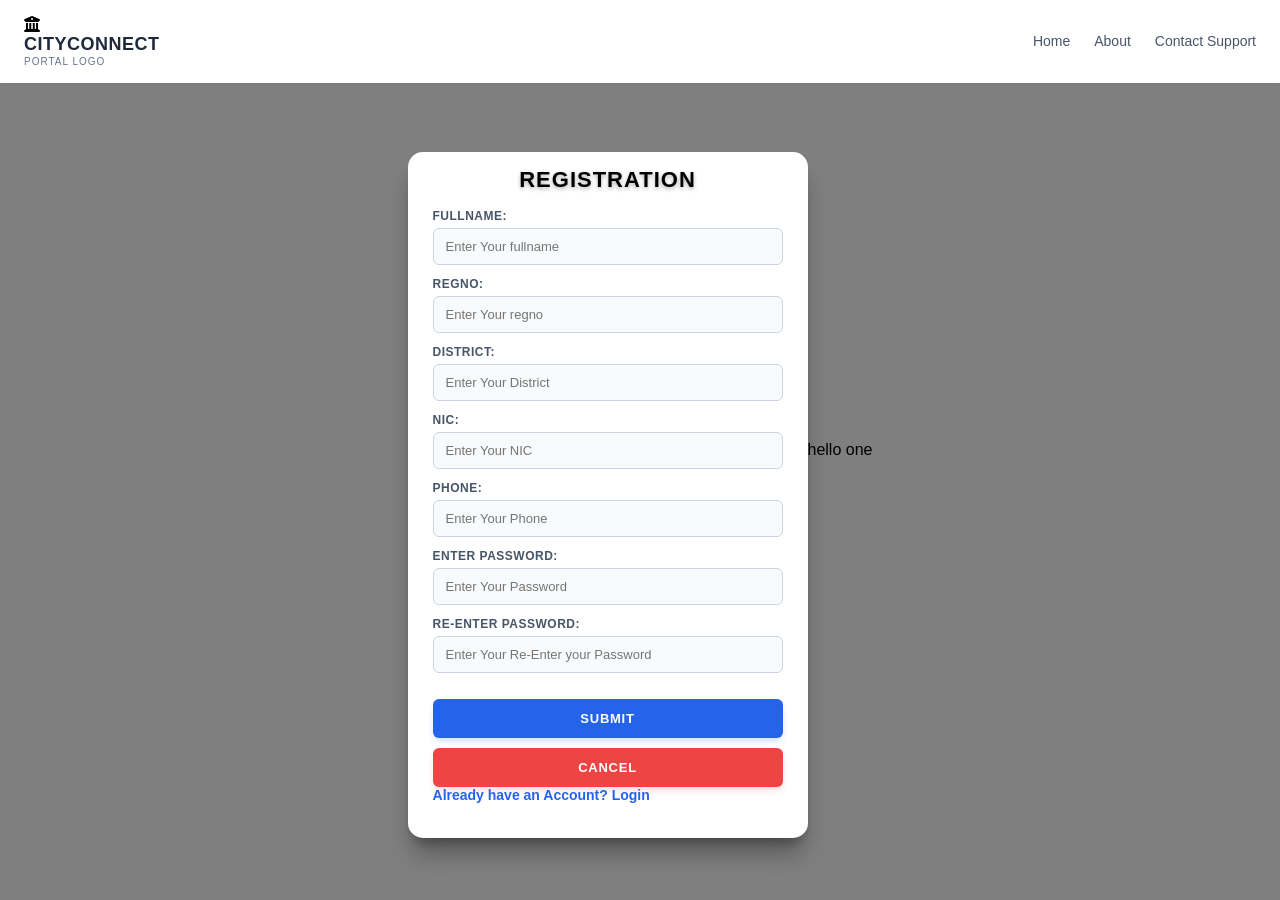
==== citizen/registration.html @ b22a67eb "add main,citizen files and folders" ====
<!DOCTYPE html>
<html lang="en">
<head>
    <meta charset="UTF-8">
    <meta name="viewport" content="width=device-width, initial-scale=1.0">
    <title>Registration Page</title>
    <link rel="stylesheet" href="citizen.css">
    <link href="https://cdnjs.cloudflare.com/ajax/libs/font-awesome/6.0.0/css/all.min.css" rel="stylesheet">
</head>
<body>
    <header>
        <div>
            <div>
                <i class="fas fa-university"></i>
            </div>
            <div>
                <h1>CITYCONNECT</h1>
                <p>Portal Logo</p>
            </div>
        </div>
        <nav>
            <a href="#">Home</a>
            <a href="#">About</a>
            <a href="#">Contact Support</a>
        </nav>
    </header>

    <div class="form-container">
        <div class="form-body-card">
            <h2>Registration</h2>
            
            <form action="registration.php" method="POST">
                
                <label for="fname">FullName:</label>
                <input type="text" name="fname" id="fname" placeholder="Enter Your fullname" >

                <label for="regno">RegNo:</label>
                <input type="text" name="regno" id="regno" placeholder="Enter Your regno" >

                <label for="district">District:</label>
                <input type="text" name="district" id="district" placeholder="Enter Your District" >

                <label for="nic">NIC:</label>
                <input type="text" name="nic" id="nic" placeholder="Enter Your NIC" >

                <label for="phone">Phone:</label>
                <input type="text" name="phone" id="phone" placeholder="Enter Your Phone" >

                <label for="password">Enter Password:</label>
                <input type="password" name="pwd" id="password" placeholder="Enter Your Password" >

                <label for="vpassword">Re-Enter Password:</label>
                <input type="password" name="vpwd" id="vpassword" placeholder="Enter Your Re-Enter your Password">

                <div class="btn-group">
                    <button type="submit" name="submit" onclick="showMessage()">Submit</button>
                    <button type="button" name="cancel" onclick="window.location.href='../main.html'">Cancel</button>
                </div>
                
                <a href="login.html">Already have an Account? Login</a>

            </form>
        </div>
    </div>
<script src="registration.js"></script>
</body>
</html>
---- citizen/citizen.css ----
/* ==========================================================================
   New Part: Top Navigation Header Styles
   ========================================================================== */
header {
    background-color: #ffffff;
    padding: 16px 24px;
    display: flex;
    justify-content: space-between;
    align-items: center;
    box-shadow: 0 1px 3px rgba(0, 0, 0, 0.05);
    width: 100%;
    position: fixed; /* Keeps the header pinned to the top of the viewport */
    top: 0;
    left: 0;
    z-index: 1000; /* Ensures it stays on top of the background image layers */
}

/* Header Text Adjustments */
header h1 {
    font-size: 18px;
    font-weight: 700;
    color: #1e293b;
    margin: 0;
    line-height: 1.2;
    letter-spacing: 0.5px;
}

header p {
    font-size: 10px;
    color: #64748b;
    text-transform: uppercase;
    letter-spacing: 1px;
    margin: 0;
}

/* Navigation Links inside the header block */
header nav {
    display: flex;
    gap: 24px;
}

header nav a {
    color: #475569 !important; /* Forces color profile over card links */
    font-weight: 500;
    text-decoration: none;
    font-size: 14px;
    margin-bottom: 0 !important; /* Removes default layout margins */
    display: inline-block;
    transition: color 0.2s ease;
}

header nav a:hover {
    color: #2563eb !important; /* Highlights blue on hover */
    text-decoration: none;
}

/* Push down container to avoid hidden content underneath fixed header */
.form-container {
    margin-top: 90px; 
}
/* ==========================================================================
   Global Reset & Main Outer Background Image
   ========================================================================== */
* {
    box-sizing: border-box;
    margin: 0;
    padding: 0;
    font-family: 'Segoe UI', Tahoma, Geneva, Verdana, sans-serif;
}

body {
    /* The main screen background displays the image with a dark overlay */
    background: linear-gradient(rgba(0, 0, 0, 0.5), rgba(0, 0, 0, 0.5)), 
                url('https://images.unsplash.com/photo-1449824913935-59a10b8d2000?auto=format&fit=crop&q=80&w=1920');
    background-size: cover;
    background-position: center;
    background-attachment: fixed;
    background-repeat: no-repeat;
    
    display: flex;
    justify-content: center;
    align-items: center;
    min-height: 100vh;
    padding: 20px;
}

/* ==========================================================================
   Outer Form Framework (Centered & Translucent)
   ========================================================================== */
.form-container {
    width: 100%;
    max-width: 400px;      /* Decreased from 460px to make the card much narrower */
    text-align: center;
    animation: fadeIn 0.4s ease-out;
}
/* Page heading styled for clean visibility over dark image background */
/* Decreased heading size and margin to save vertical space */
.form-container h2 {
    color: #000000;
    margin-bottom: 16px;   /* Reduced from 24px */
    font-size: 22px;       /* Reduced from 26px */
    font-weight: 700;
    text-align:center;
    text-transform: uppercase;
    letter-spacing: 1px;
    text-shadow: 0 2px 4px rgba(0, 0, 0, 0.3);
}

@keyframes fadeIn {
    from { opacity: 0; transform: translateY(15px); }
    to { opacity: 1; transform: translateY(0); }
}

/* ==========================================================================
   Inner Input Container Only (The White Floating Card Block)
   ========================================================================== */
.form-body-card {
    background-color: #ffffff;
    padding: 15px 25px;    /* Decreased from 35px 30px to pull inputs tighter together */
    border-radius: 15px;   /* Slightly tighter border radius to match the smaller footprint */
    box-shadow: 0 20px 25px -5px rgba(0, 0, 0, 0.3), 0 10px 10px -5px rgba(0, 0, 0, 0.2);
    text-align: left;
}

form {
    display: flex;
    flex-direction: column;
}

/* ==========================================================================
   Inputs & Labels
   ========================================================================== */
label {
    margin-bottom: 5px;
    font-size: 12px;
    font-weight: 700;
    color: #475569;
    text-transform: uppercase;
    letter-spacing: 0.5px;
}

/* Reduces space under each input so the long registration form stays compact */
input[type="text"],
input[type="email"],
input[type="password"] {
    width: 100%;
    padding: 10px 12px;    /* Decreased slightly from 12px 14px */
    margin-bottom: 12px;   /* Decreased from 20px to bring elements closer vertically */
    border: 1px solid #cbd5e1;
    border-radius: 6px;
    font-size: 13px;       /* Slightly smaller text for scaling */
    color: #1e293b;
    background-color: #f8fafc;
    transition: all 0.2s ease;
}

input:focus {
    outline: none;
    background-color: #ffffff;
    border-color: #2563eb;
    box-shadow: 0 0 0 4px rgba(37, 99, 235, 0.15);
}

/* Forgot Password / Register Redirect Links */
a {
    color: #2563eb;
    text-decoration: none;
    font-size: 14px;
    margin-bottom: 20px;
    display: inline-block;
    font-weight: 600;
    transition: color 0.2s;
}

a:hover {
    text-decoration: underline;
    color: #1d4ed8;
}

/* ==========================================================================
   Uniform Control Buttons (Identical Sizes)
   ========================================================================== */
/* Tighter spacing for the buttons at the bottom */
.btn-group {
    display: flex;
    flex-direction: column;
    gap: 10px;
    margin-top: 14px;
    width: 100%;
}

button {
    width:100%;
    padding: 12px;         /* Decreased from 14px to make buttons more compact */
    font-size: 13px;       /* Balanced font size */
    font-weight: 700;
    border: none;
    border-radius: 6px;
    cursor: pointer;
    text-transform: uppercase;
    letter-spacing: 0.75px;
    transition: all 0.2s ease;
}

button:active {
    transform: scale(0.97);
}

/* Submit Style Uniform Color */
button[type="submit"] {
    background-color: #2563eb;
    color: white;
    box-shadow: 0 4px 6px -1px rgba(37, 99, 235, 0.2);
}

button[type="submit"]:hover {
    background-color: #1d4ed8;
    box-shadow: 0 6px 12px -2px rgba(37, 99, 235, 0.3);
}

/* Cancel Style Uniform Color */
button[type="button"], button[name="cancel"] {
    background-color: #ef4444;
    color: white;
    box-shadow: 0 4px 6px -1px rgba(239, 68, 68, 0.2);
}

button[type="button"]:hover, button[name="cancel"]:hover {
    background-color: #dc2626;
    box-shadow: 0 6px 12px -2px rgba(239, 68, 68, 0.3);
}
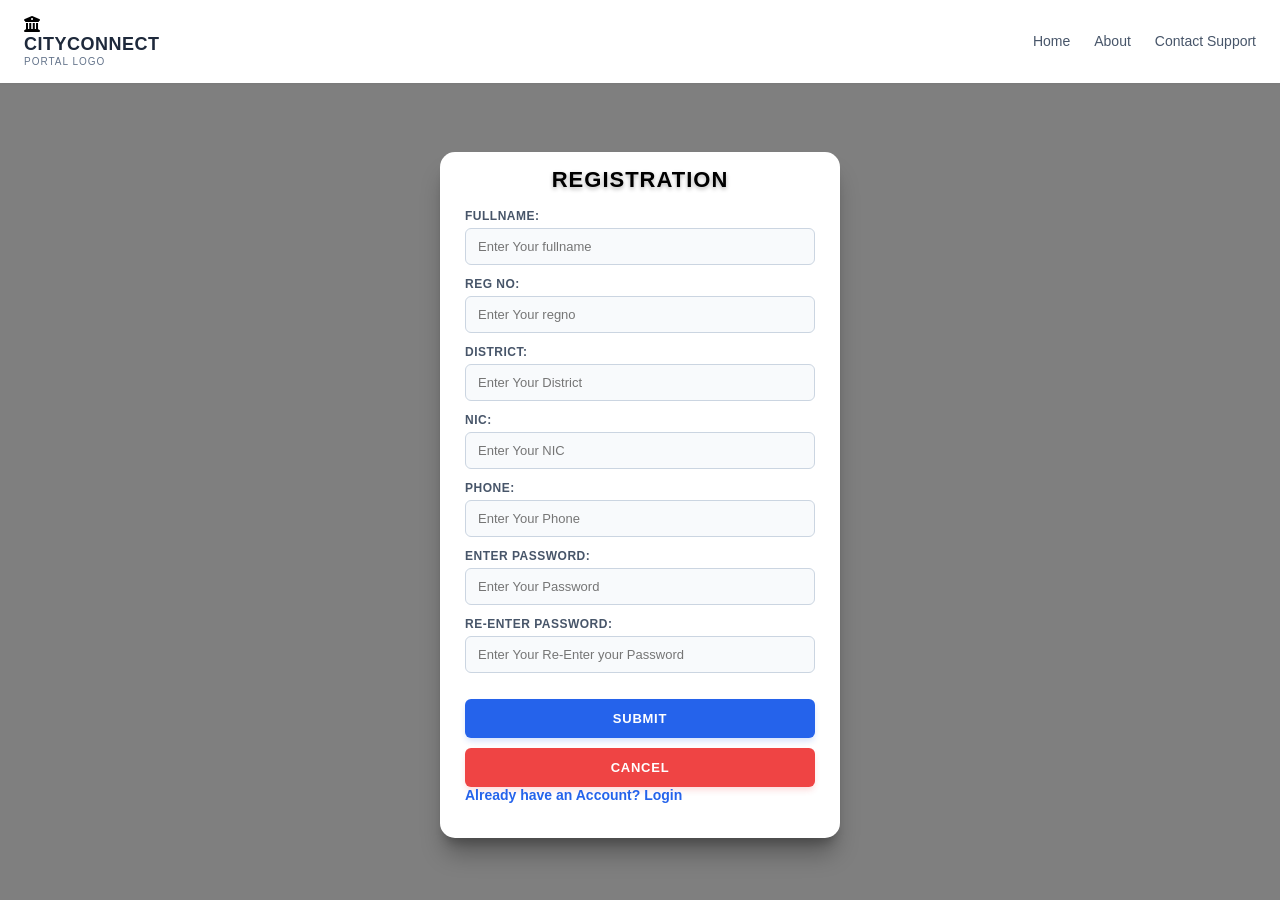
==== commit 0d5143ef: "add rejistration.js code" ====
--- a/citizen/registration.html
+++ b/citizen/registration.html
@@ -29,12 +29,12 @@
         <div class="form-body-card">
             <h2>Registration</h2>
             
-            <form action="registration.php" method="POST">
+            <form action="registration.php" method="POST" id="reg-form">
                 
                 <label for="fname">FullName:</label>
                 <input type="text" name="fname" id="fname" placeholder="Enter Your fullname" >
 
-                <label for="regno">RegNo:</label>
+                <label for="regno">Reg No:</label>
                 <input type="text" name="regno" id="regno" placeholder="Enter Your regno" >
 
                 <label for="district">District:</label>
@@ -53,7 +53,7 @@
                 <input type="password" name="vpwd" id="vpassword" placeholder="Enter Your Re-Enter your Password">
 
                 <div class="btn-group">
-                    <button type="submit" name="submit" onclick="showMessage()">Submit</button>
+                    <button type="submit" name="submit" id="submit" >Submit</button>
                     <button type="button" name="cancel" onclick="window.location.href='../main.html'">Cancel</button>
                 </div>
                 
